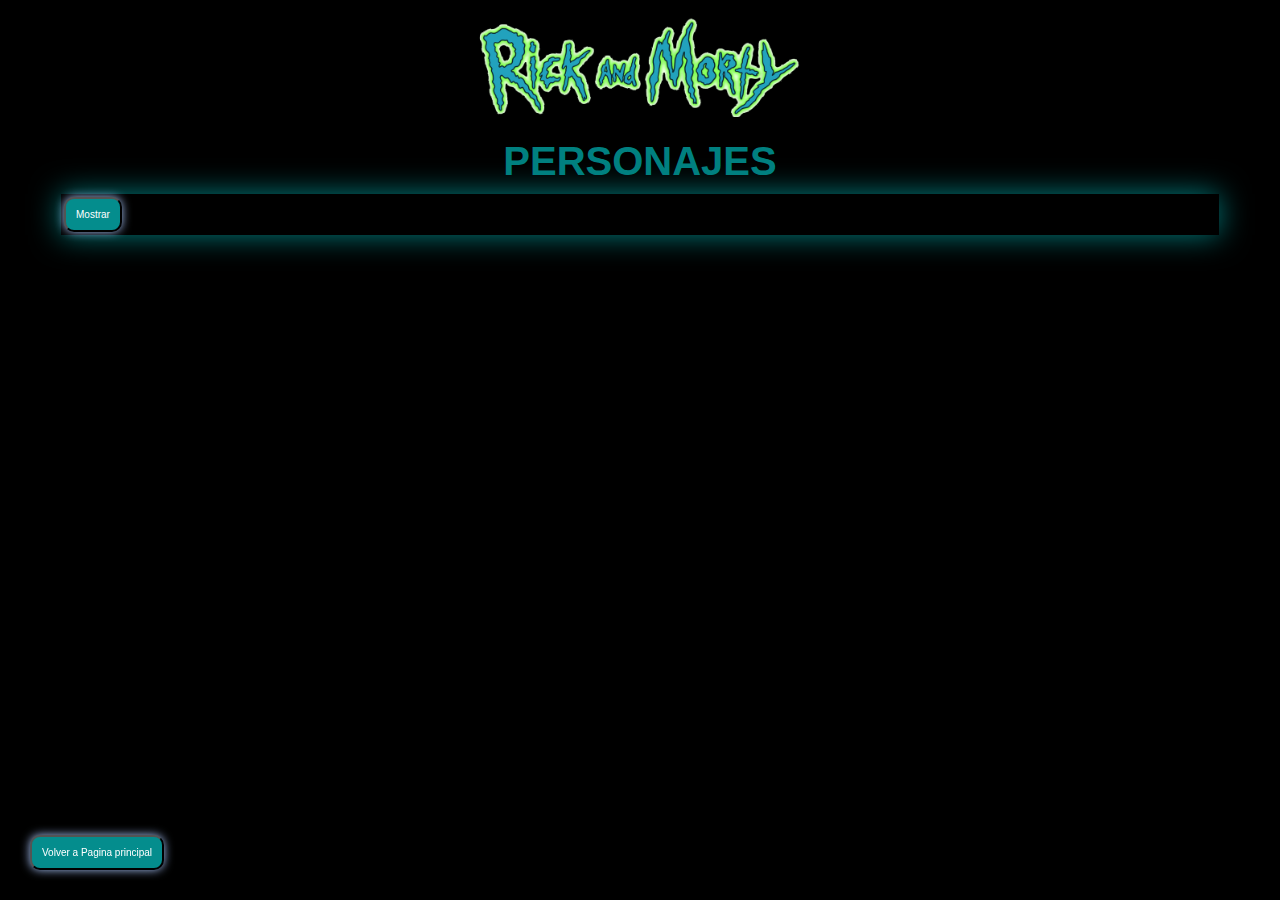
==== personajes.html @ eb4a76a5 "revisarOli" ====
<!DOCTYPE html>
<html lang="en">
<head>
    <meta charset="UTF-8">
    <meta http-equiv="X-UA-Compatible" content="IE=edge">
    <meta name="viewport" content="width=device-width, initial-scale=1.0">
    <title>Document</title>
    <link rel="stylesheet" href="style/personajes.css">
</head>
<body>
    <div class="fondo">
        <img src="img/Rick And Morty Png File - Rick E Morty Logo Png, Transparent Png - vhv.png" alt="">
        <h1 class="title">PERSONAJES</h1>
    </div>    

    <div class="linea">
        <button class="btn" onclick="dale()">Mostrar</button>
    </div>

    <div class="lista" id="lista"></div>
    <div class="lista1"></div>
    <div class="imgpersonaje">
        <img src="" id="img">
    </div>


    <div class="contenedor-btn-volver">
        <button class="btn" onclick="volver()">Volver a Pagina principal</button>
    </div>
    <script src="classjs/class.js"></script>
    <script src="js/personajes.js"></script>
        
</body>
</html>
---- style/personajes.css ----
* {
    margin: 0;
    padding: 0;
    box-sizing: content-box;
}

body {
    background-color: black;    
}

.fondo {
    width: 90%;
    margin-left: auto;
    margin-right: auto;
    text-align: center;
}

.fondo img {
    width: 30%;
}

/* .lista,
.lista2,
.img-personaje {
    display: grid;
} */

.title {
    color: teal;
    font-family: Impact, Haettenschweiler, 'Arial Narrow Bold', sans-serif;
    font-size: 40px;
    text-align: center;
    padding: 10px;
}

.linea {
    width: 90%;
    margin-left: auto;
    margin-right: auto;
    border: double;
    box-shadow: 0 0 30px 0 teal;
}

.contenedor-btn-volver {
    margin: 30px;
    position: fixed;
    bottom: 0;
}

.btn {
    padding: 10px;
    background-color: rgb(4, 141, 141);
    color: white;
    box-shadow: 0 0 10px 0 rgb(165, 193, 245);
    border-radius: 10px;
    font-size: 10px;
    font-family: Verdana, Geneva, Tahoma, sans-serif;
    transition: 1s;
}

.btn:hover {
    background-color: cyan;
    box-shadow: 0 0 30px 0 cornflowerblue;
    padding-left: 45px;
    font-size: 20px;
    transition: 1s;
    cursor: pointer;
    text-align: center;
}

.lista {
    color: white;
}
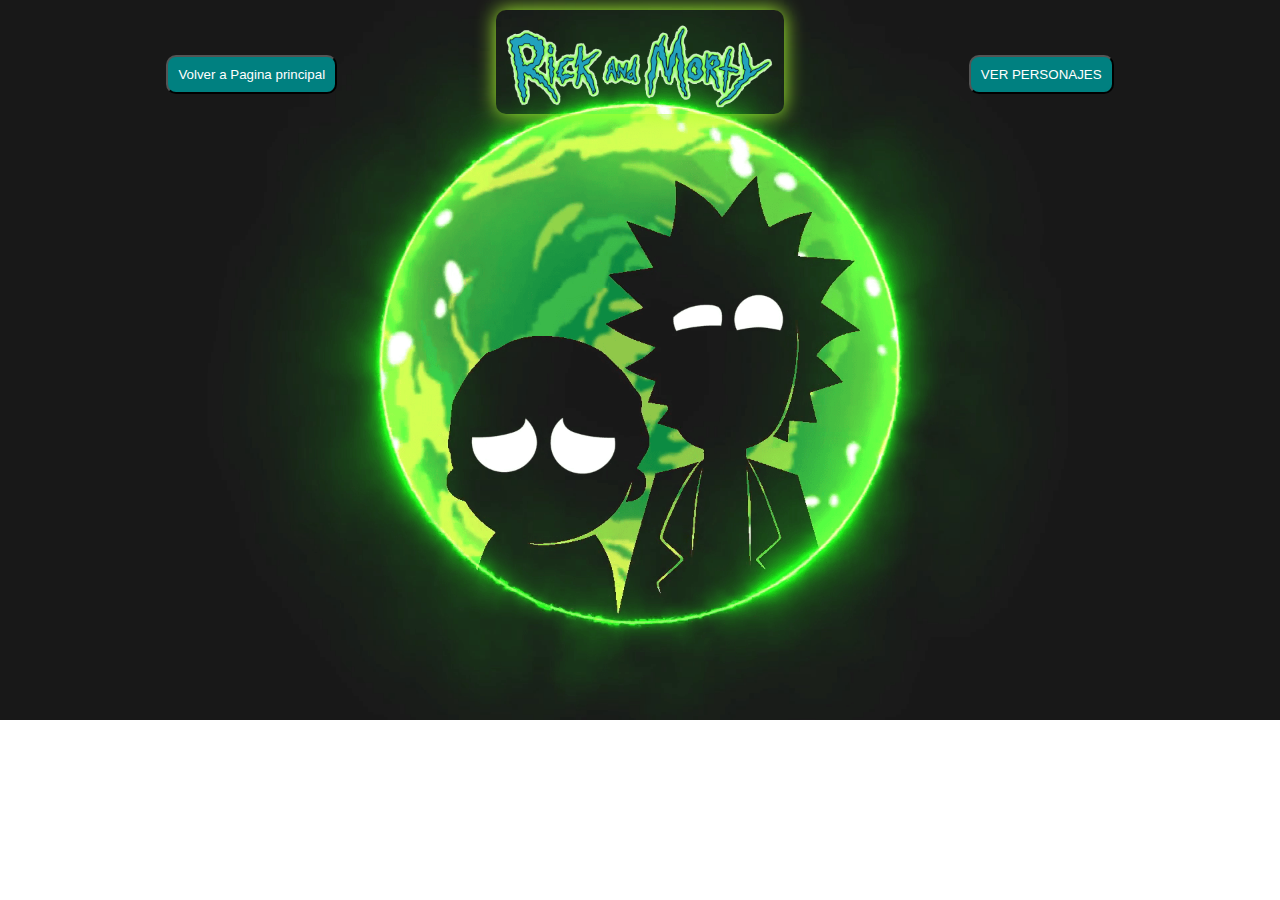
==== commit 7fbe43bb: "personajesOK" ====
--- a/personajes.html
+++ b/personajes.html
@@ -9,24 +9,31 @@
 </head>
 <body>
     <div class="fondo">
-        <img src="img/Rick And Morty Png File - Rick E Morty Logo Png, Transparent Png - vhv.png" alt="">
-        <h1 class="title">PERSONAJES</h1>
+        <div class="contenedor-btn-volver">
+            <button class="btn-volver" onclick="volver()">Volver a Pagina principal</button>
+        </div>
+        <div class="titulo">
+            <img src="img/Rick And Morty Png File - Rick E Morty Logo Png, Transparent Png - vhv.png" alt="">
+        </div>
+        <div class="linea">
+            <button class="btn-ver" onclick="ListaPersonajes()" id="mostrar">VER PERSONAJES</button>
+        </div>
     </div>    
 
-    <div class="linea">
-        <button class="btn" onclick="dale()">Mostrar</button>
-    </div>
 
     <div class="lista" id="lista"></div>
-    <div class="lista1"></div>
-    <div class="imgpersonaje">
-        <img src="" id="img">
+    
+    <div class="imgpersonaje" id="contimg">
+        <div class="infopersonajes">
+            <img src="" id="img">
+        </div>
+        <div class="infopersonajes" id="nombre"></div>
+        <div id="especie" class="infopersonajes"></div>
+        <div id="estado" class="infopersonajes"></div>
+        
     </div>
 
 
-    <div class="contenedor-btn-volver">
-        <button class="btn" onclick="volver()">Volver a Pagina principal</button>
-    </div>
     <script src="classjs/class.js"></script>
     <script src="js/personajes.js"></script>
         
--- a/style/personajes.css
+++ b/style/personajes.css
@@ -5,7 +5,10 @@
 }
 
 body {
-    background-color: black;    
+    background-image: url(../img/27353-rick-y-morty.png);    
+    background-clip: content-box;
+    background-repeat: no-repeat;
+    background-size: cover;
 }
 
 .fondo {
@@ -15,59 +18,160 @@
     text-align: center;
 }
 
-.fondo img {
-    width: 30%;
+.fondo .titulo {
+    width: 25%;
+    display: inline-block;
 }
 
-/* .lista,
-.lista2,
-.img-personaje {
-    display: grid;
-} */
-
-.title {
-    color: teal;
-    font-family: Impact, Haettenschweiler, 'Arial Narrow Bold', sans-serif;
-    font-size: 40px;
-    text-align: center;
-    padding: 10px;
+.fondo .titulo img {
+    width: 100%;
+    margin-top: 10px;
 }
 
-.linea {
-    width: 90%;
-    margin-left: auto;
-    margin-right: auto;
-    border: double;
-    box-shadow: 0 0 30px 0 teal;
+.fondo .linea {
+    width: 30%;
+    display: inline-block;
+    text-align: center;
 }
 
-.contenedor-btn-volver {
-    margin: 30px;
-    position: fixed;
-    bottom: 0;
+.fondo .linea .btn-ver {
+    background-color: teal;
+    padding: 10px;
+    color: white;
+    font-family: Verdana, Geneva, Tahoma, sans-serif;
+    border-radius: 10px;
+    float: right;
+    margin: 20px;
 }
 
 .btn {
-    padding: 10px;
-    background-color: rgb(4, 141, 141);
-    color: white;
-    box-shadow: 0 0 10px 0 rgb(165, 193, 245);
-    border-radius: 10px;
-    font-size: 10px;
-    font-family: Verdana, Geneva, Tahoma, sans-serif;
+    width: 18%;
+    background-color: rgb(4, 90, 90);
+    color: whitesmoke;
+    margin: 10px;
+    padding: 5px;
+    text-align: center;
+    border-radius: 5px;
     transition: 1s;
 }
 
 .btn:hover {
     background-color: cyan;
     box-shadow: 0 0 30px 0 cornflowerblue;
-    padding-left: 45px;
+    padding: 7px;
     font-size: 20px;
     transition: 1s;
     cursor: pointer;
     text-align: center;
 }
 
+.listPersons {
+    width: 100%;
+    background-color: rgb(4, 90, 90);
+    color: whitesmoke;
+    margin: 5px;
+    padding: 7px;
+    text-align: center;
+    border-radius: 5px;
+    transition: 1s;
+}
+
+
+.listPersons:hover{
+    padding: 6px;
+    cursor: pointer;
+    box-shadow: 0 0 10px 0 rgb(126, 207, 3);
+    transition: 1s;
+}
+
+
+.fondo .contenedor-btn-volver {
+    width: 30%;
+    display: inline-block;
+}
+
+.contenedor-btn-volver button {
+    background-color: teal;
+    padding: 10px;
+    color: white;
+    font-family: Verdana, Geneva, Tahoma, sans-serif;
+    border-radius: 10px;
+    float: left;
+    margin: 20px;
+}
+
+
 .lista {
-    color: white;
+    width: 18%;
+    color: whitesmoke;
+    margin: 10px;
+    padding: 5px;
+    text-align: center;
+    border-radius: 5px;
+}
+
+.infopersonajes {
+    background-color: rgba(0, 128, 128, 0.164);
+    border-radius: 30px;
+    width: 19%;
+    text-align: center;
+    display: inline-block;
+    color: rgb(253, 253, 252);
+    margin: 20px;
+    padding: 10px;
+    font-family: 'Franklin Gothic Medium', 'Arial Narrow', Arial, sans-serif;
+    font-size: 30px;
+}
+
+.infopersonajes img {
+    width: 100%;
+}
+
+.imgpersonaje {
+    background-color: rgba(0, 0, 0, 0.644);
+    border-radius: 10px;
+    position: fixed;
+    top: 145px;
+    bottom: 9px;
+    left: 288px;
+    right: 9px;
+    display: flex;
+    align-items: center;
+    justify-content: center;
+    box-shadow: 0 0 10px 0 rgb(1, 255, 1);
+    visibility: hidden;
+}
+
+.imgpersonaje.active {
+    visibility: visible;
+}
+
+img {
+    width: 20%;
+    border-radius: 10px;
+    box-shadow: 0 0 20px 0 greenyellow;
+}
+
+@media (max-width: 500px) {
+    .lista {
+        width: 90%;
+    }
+
+    .fondo .linea .btn-ver {
+        float: left;
+        margin: 3px;
+        padding: 4px;
+        width: 128%;
+    }
+
+    .contenedor-btn-volver button {
+        float: right;
+        margin: 3px;
+        padding: 4px;
+        width: 128%;
+    }
+
+    .fondo .titulo img {
+        margin-top: 20px;
+    }
 }